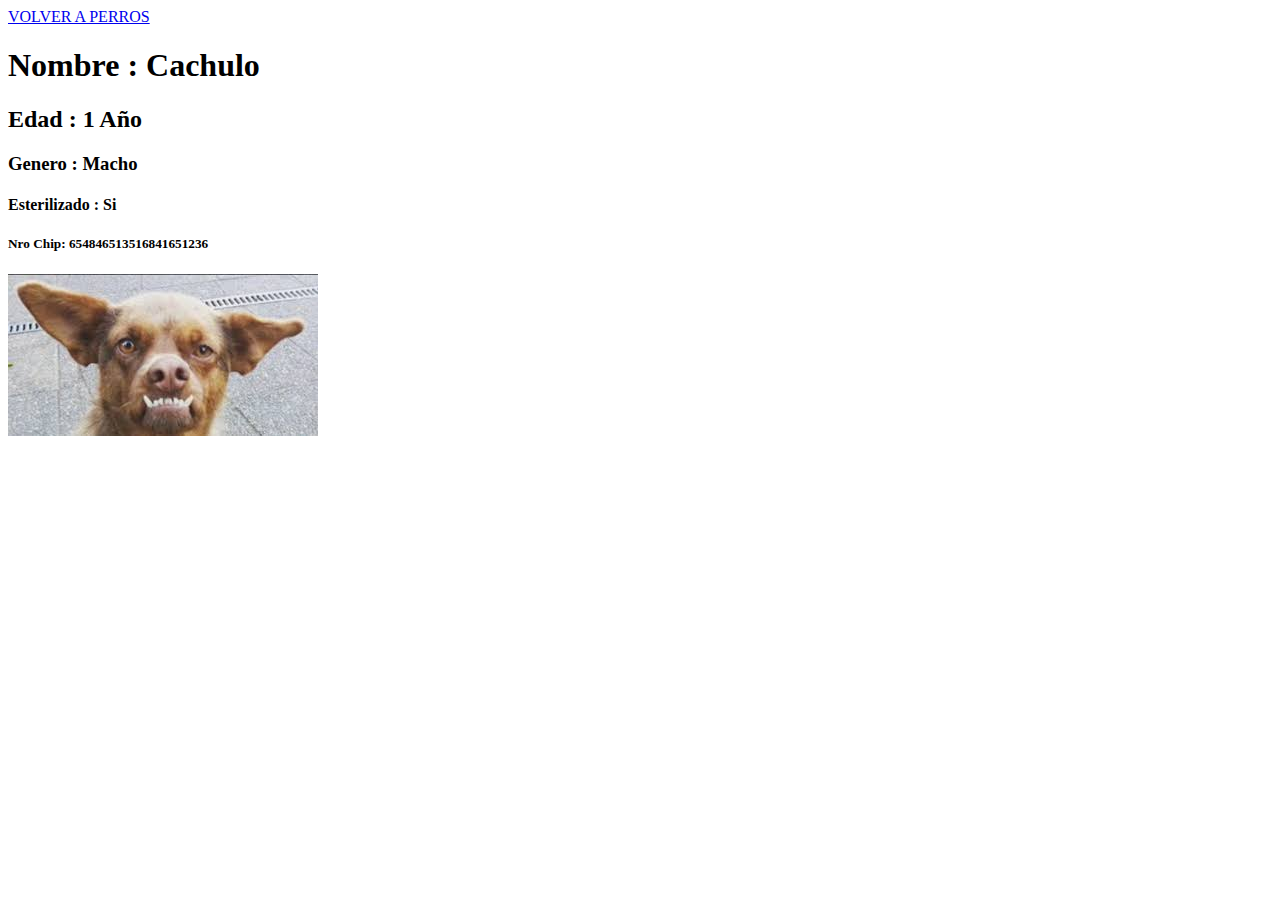
==== cachulo.html @ dbbbcd3b "clase1" ====
<!DOCTYPE html>
<html lang="en">
<head>
    <meta charset="UTF-8">
    <meta http-equiv="X-UA-Compatible" content="IE=edge">
    <meta name="viewport" content="width=, initial-scale=1.0">
    <title>CACHULO</title>
</head>
<body>
    <a href="perros.html">VOLVER A PERROS</a>
    <h1>Nombre : Cachulo</h1>
    <h2>Edad : 1 Año</h2>
    <h3>Genero : Macho</h3>
    <H4>Esterilizado : Si</H4>
    <h5>Nro Chip: 654846513516841651236</h5>
    <img src="/ing/CACHOLO.jpg" alt="">
</body>
</html>
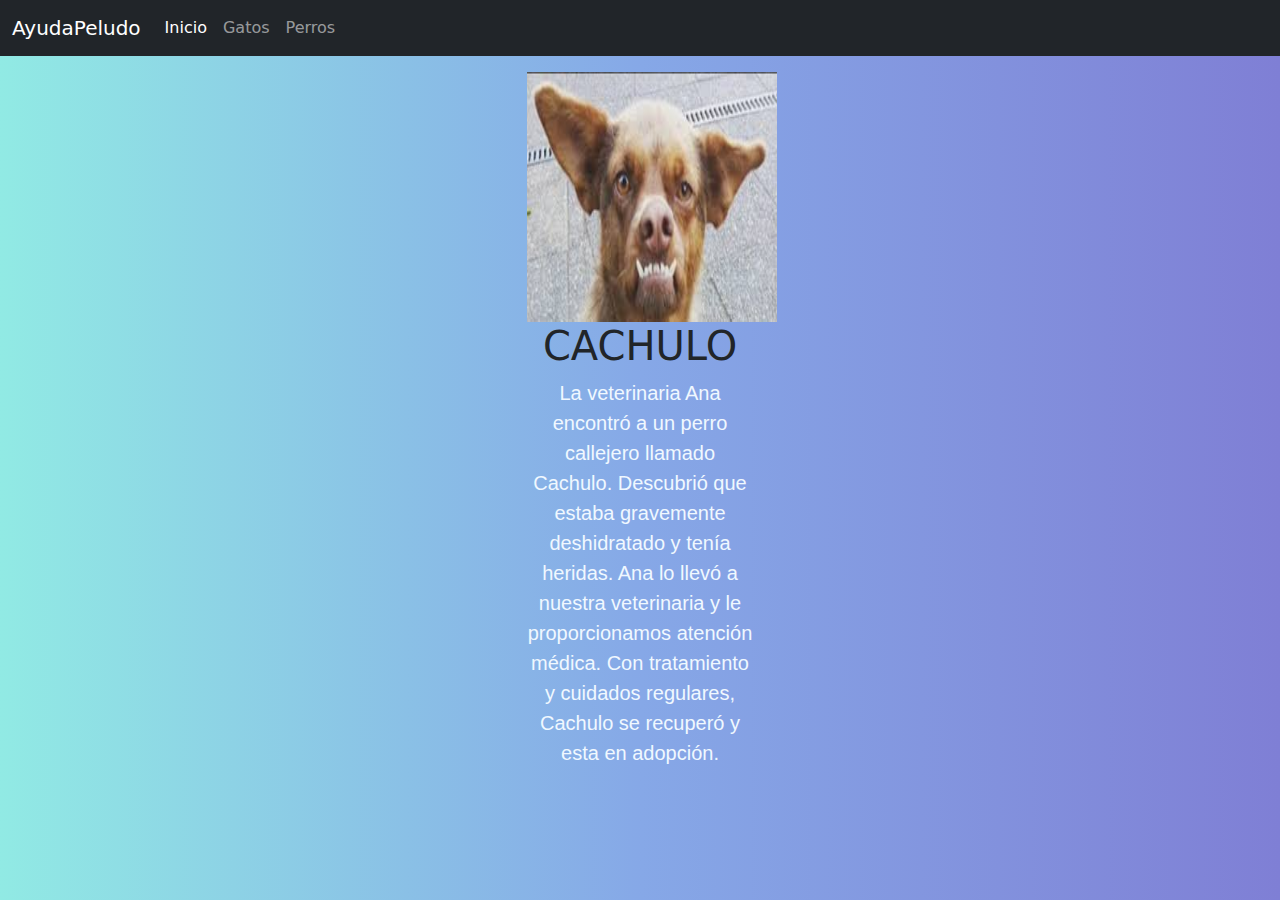
==== commit b86240ba: "Se agrega el proyecto" ====
--- a/cachulo.html
+++ b/cachulo.html
@@ -5,14 +5,45 @@
     <meta http-equiv="X-UA-Compatible" content="IE=edge">
     <meta name="viewport" content="width=, initial-scale=1.0">
     <title>CACHULO</title>
+    <link rel="stylesheet" href="css/css/bootstrap.min.css">
+    <link rel="stylesheet" href="css/css/interfaz.css">
+    <link rel="stylesheet" href="jc/js/bootstrap.min.js">
 </head>
 <body>
-    <a href="perros.html">VOLVER A PERROS</a>
-    <h1>Nombre : Cachulo</h1>
-    <h2>Edad : 1 Año</h2>
-    <h3>Genero : Macho</h3>
-    <H4>Esterilizado : Si</H4>
-    <h5>Nro Chip: 654846513516841651236</h5>
-    <img src="/ing/CACHOLO.jpg" alt="">
+    <nav class="navbar navbar-expand-lg bg-dark navbar-dark">
+        <div class="container-fluid">
+          <a class="navbar-brand" href="">AyudaPeludo</a>
+          <button class="navbar-toggler" type="button" data-bs-toggle="collapse" data-bs-target="#navbarNav" aria-controls="navbarNav" aria-expanded="false" aria-label="Toggle navigation">
+            <span class="navbar-toggler-icon"></span>
+          </button>
+          <div class="collapse navbar-collapse" id="navbarNav">
+            <ul class="navbar-nav">
+              <li class="nav-item">
+                <a class="nav-link active" aria-current="page" href="index.html">Inicio</a>
+              </li>
+              <li class="nav-item">
+                <a class="nav-link" href="gatos.html">Gatos</a>
+              </li>
+              <li class="nav-item">
+                <a class="nav-link" href="perros.html">Perros</a>
+              </li>
+              </li>
+            </ul>
+          </div>
+        </div>
+      </nav>
+      <div class="contenedor container my-3">
+        <div>
+            <img src="ing/CACHOLO.jpg" class="contenedor" alt="">
+            <h1>CACHULO</h1>
+            <p style="color: aliceblue;
+                    font-family: Arial, Helvetica, sans-serif;
+                    font-size: 20px;">
+
+                La veterinaria Ana encontró a un perro callejero llamado Cachulo. Descubrió que estaba gravemente deshidratado y tenía heridas.
+              Ana lo llevó a nuestra veterinaria y le proporcionamos atención médica. Con tratamiento y cuidados regulares, Cachulo se recuperó y esta en adopción.</p>
+        </div>
+      </div>
+
 </body>
 </html>--- a/css/css/interfaz.css
+++ b/css/css/interfaz.css
@@ -0,0 +1,51 @@
+#datospersonales{
+    resize: none;
+}
+
+.centrado{
+    text-align: center;
+    vertical-align: middle;
+}
+
+body{
+    background: #7F7FD5;  /* fallback for old browsers */
+    background: -webkit-linear-gradient(to right, #91EAE4, #86A8E7, #7F7FD5);  /* Chrome 10-25, Safari 5.1-6 */
+    background: linear-gradient(to right, #91EAE4, #86A8E7, #7F7FD5); /* W3C, IE 10+/ Edge, Firefox 16+, Chrome 26+, Opera 12+, Safari 7+ */
+    
+}
+
+h1{
+    text-align: center;
+    vertical-align: middle;
+    
+}
+
+.img{
+    width: 250px;
+    height: 250px;
+    
+}
+
+h2{
+    text-align: center;
+    vertical-align: middle;
+}
+
+.nombresanimales{
+    display: block;
+    width: 50px;
+    font-family: Arial, Helvetica, sans-serif;
+    font-weight: 700;
+    border-radius: 30px;
+    padding: 15px 30px;
+    padding-right: 90px;
+    background-color:#7F7FD5;
+    background-size: 15px 30px;
+    color:aliceblue;
+}
+
+.contenedor{
+    text-align: center;
+    width: 250px;
+    height: 250px;
+}
